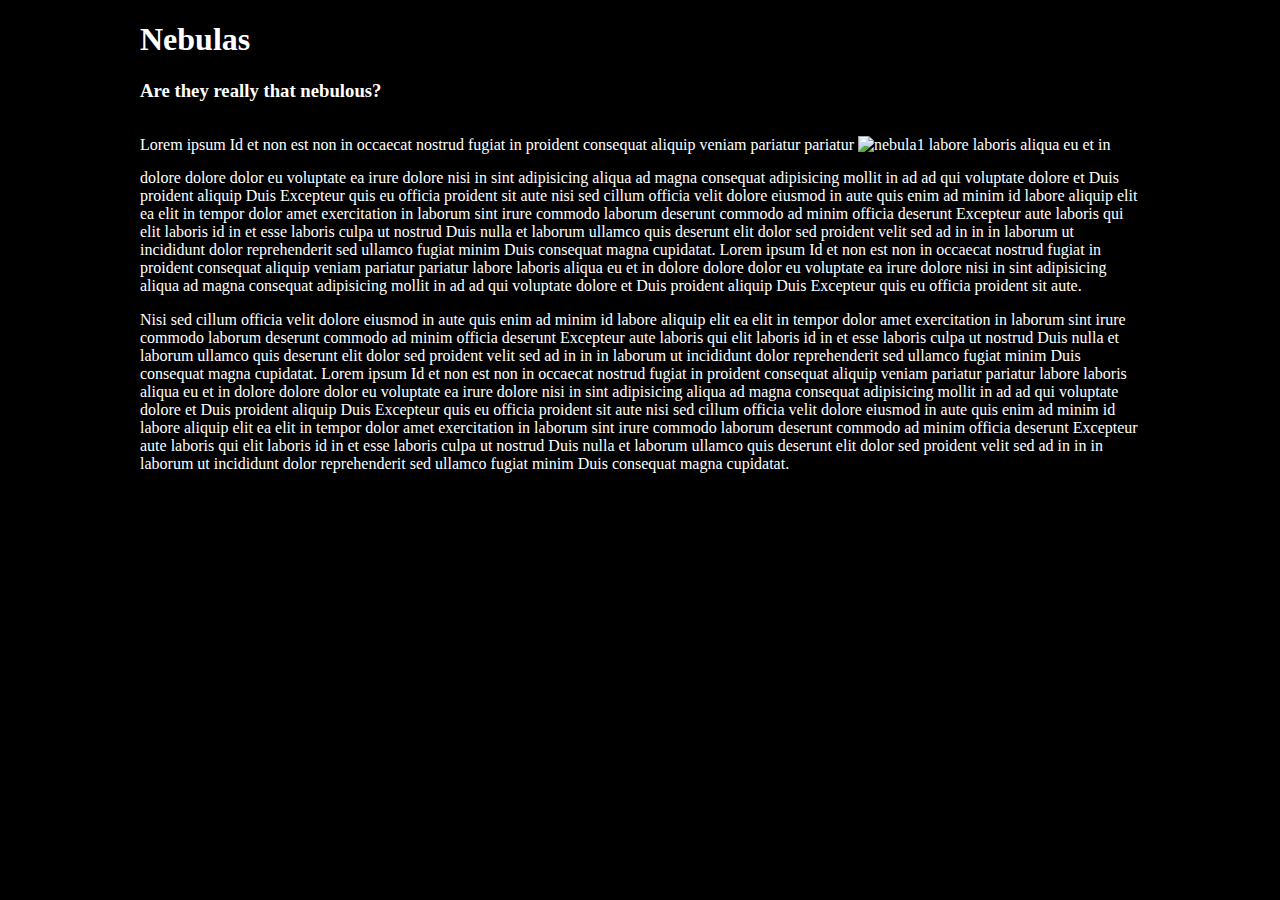
==== float-exercise.html @ 84c81b37 "display-exercise.html" ====
<!DOCTYPE html>
<html>
<head>
  <title>CSS Layout Exercises | float property</title>
  <meta charset="utf-8" name="description" content="Layout exercise on `float` property for Thinkful's front end web development course">

  <!-- fonts  -->
  <link href="https://fonts.googleapis.com/css?family=Roboto" rel="stylesheet">

  <!-- reset -->
  <link rel="stylesheet" type="text/css" href="https://cdnjs.cloudflare.com/ajax/libs/normalize/4.1.1/normalize.min.css">

  <!-- styles -->
  <link rel="stylesheet" type="text/css" href="styles/main.css">

  <!-- your style rules go in float-page.css -->
  <link rel="stylesheet" type="text/css" href="styles/float-page.css">
</head>
<body>
  
<!-- for this exercise, you don't need to add or remove any HTML elements, though you may want to add classes. You need to write the CSS rules to get the HTML below to look like the design. -->
  <main>
	  <h1>Nebulas</h1>
    <h3>Are they really that nebulous?</h3>

    <p>Lorem ipsum Id et non est non in occaecat nostrud fugiat in proident consequat aliquip veniam pariatur pariatur <img src="images/nebula1.png" alt="nebula1" class='left'> labore laboris aliqua eu et in dolore dolore dolor eu voluptate ea irure dolore nisi in sint adipisicing aliqua ad magna consequat adipisicing mollit in ad ad qui voluptate dolore et Duis proident aliquip Duis Excepteur quis eu officia proident sit aute nisi sed cillum officia velit dolore eiusmod in aute quis enim ad minim id labore aliquip elit ea elit in tempor dolor amet exercitation in laborum sint irure commodo laborum deserunt commodo ad minim officia deserunt Excepteur aute laboris qui elit laboris id in et esse laboris culpa ut nostrud Duis nulla et laborum ullamco quis deserunt elit dolor sed proident velit sed ad in in in laborum ut incididunt dolor reprehenderit sed ullamco fugiat minim Duis consequat magna cupidatat. Lorem ipsum Id et non est non in occaecat nostrud fugiat in proident consequat aliquip veniam pariatur pariatur labore laboris aliqua eu et in dolore dolore dolor eu voluptate ea irure dolore nisi in sint adipisicing aliqua ad magna consequat adipisicing mollit in ad ad  qui voluptate dolore et Duis proident aliquip Duis Excepteur quis eu officia proident sit aute.</p>


    <p>Nisi sed cillum officia velit dolore eiusmod in aute quis enim ad minim id labore aliquip elit ea elit in tempor dolor amet exercitation in laborum sint irure commodo laborum deserunt commodo ad minim officia deserunt Excepteur aute laboris qui elit laboris id in et esse laboris culpa ut nostrud Duis nulla et laborum ullamco quis deserunt elit dolor sed proident velit sed ad in in in laborum ut incididunt dolor reprehenderit sed ullamco  fugiat minim Duis consequat magna cupidatat. Lorem ipsum Id et non est non in occaecat nostrud fugiat in proident consequat aliquip veniam pariatur pariatur labore laboris aliqua eu et in dolore dolore dolor eu voluptate ea irure dolore nisi in sint adipisicing aliqua ad magna consequat adipisicing mollit in ad ad qui voluptate dolore et Duis proident aliquip Duis Excepteur quis eu officia proident sit aute nisi sed cillum officia velit dolore eiusmod in aute quis enim ad minim id labore aliquip elit ea elit in tempor dolor amet exercitation in laborum sint irure commodo laborum deserunt commodo ad minim officia deserunt Excepteur aute laboris qui elit laboris id in et esse laboris culpa ut nostrud Duis nulla et laborum ullamco quis deserunt elit dolor sed proident velit sed ad in in in laborum ut incididunt dolor reprehenderit sed ullamco fugiat minim Duis consequat magna cupidatat.</p>
    
  </main>

</body>
</html>
---- styles/float-page.css ----
body {
  background-color: black;
  color: white;
}

main {
  padding-left: 90px;
  padding-right: 90px;
  max-width: 1000px;
  margin-left: auto;
  margin-right: auto;
}

.medium {
	width: 300px;
}

.left, .right{
	margin-top: 15px;
	margin-bottom: 15px;
}
.left {
	float: left
	margin-right 15px;
}

.right {
	float: right;
	margin-left: 15px;
}
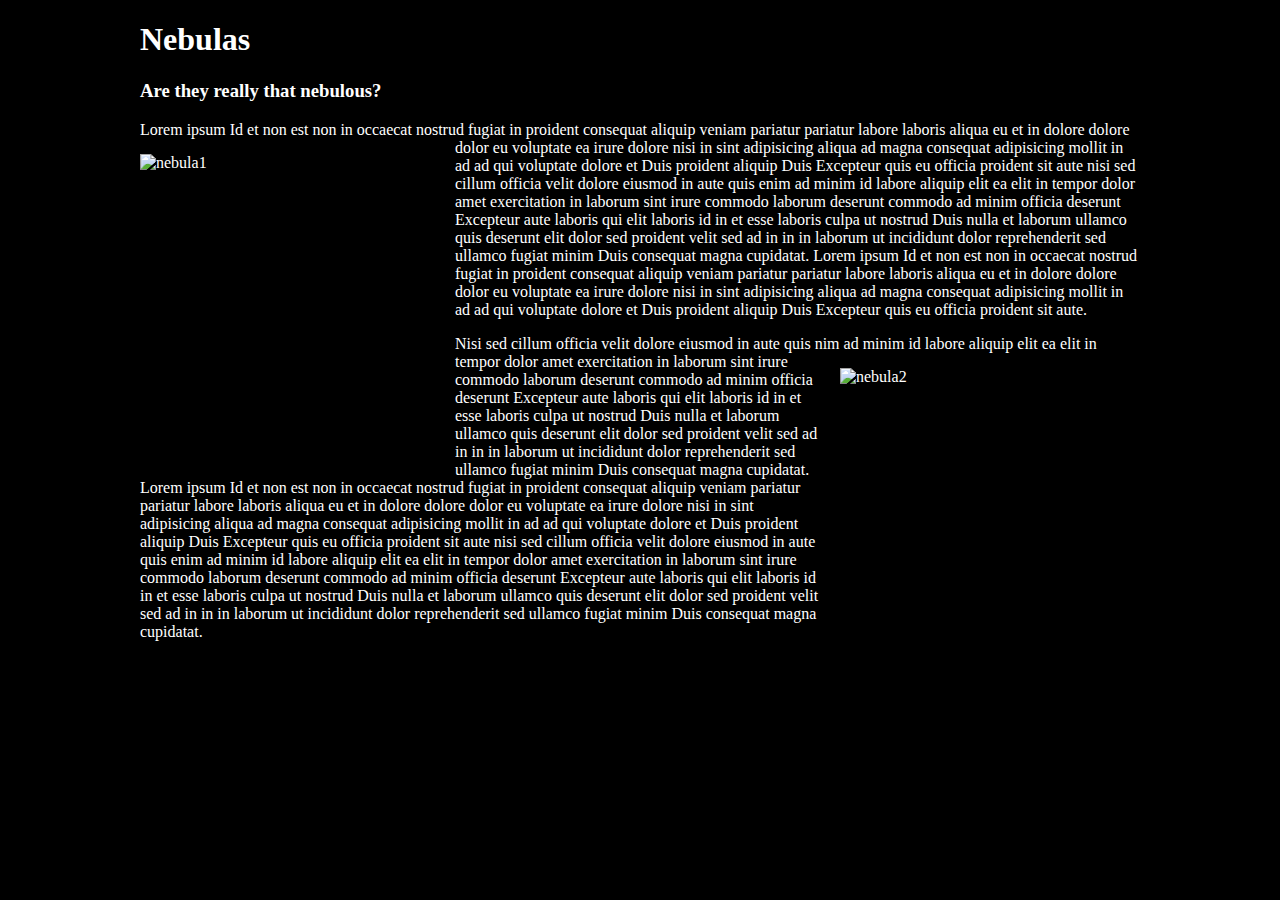
==== commit f0967077: "finished float exercise" ====
--- a/float-exercise.html
+++ b/float-exercise.html
@@ -26,7 +26,7 @@
     <p>Lorem ipsum Id et non est non in occaecat nostrud fugiat in proident consequat aliquip veniam pariatur pariatur <img src="images/nebula1.png" alt="nebula1" class='left'> labore laboris aliqua eu et in dolore dolore dolor eu voluptate ea irure dolore nisi in sint adipisicing aliqua ad magna consequat adipisicing mollit in ad ad qui voluptate dolore et Duis proident aliquip Duis Excepteur quis eu officia proident sit aute nisi sed cillum officia velit dolore eiusmod in aute quis enim ad minim id labore aliquip elit ea elit in tempor dolor amet exercitation in laborum sint irure commodo laborum deserunt commodo ad minim officia deserunt Excepteur aute laboris qui elit laboris id in et esse laboris culpa ut nostrud Duis nulla et laborum ullamco quis deserunt elit dolor sed proident velit sed ad in in in laborum ut incididunt dolor reprehenderit sed ullamco fugiat minim Duis consequat magna cupidatat. Lorem ipsum Id et non est non in occaecat nostrud fugiat in proident consequat aliquip veniam pariatur pariatur labore laboris aliqua eu et in dolore dolore dolor eu voluptate ea irure dolore nisi in sint adipisicing aliqua ad magna consequat adipisicing mollit in ad ad  qui voluptate dolore et Duis proident aliquip Duis Excepteur quis eu officia proident sit aute.</p>
 
 
-    <p>Nisi sed cillum officia velit dolore eiusmod in aute quis enim ad minim id labore aliquip elit ea elit in tempor dolor amet exercitation in laborum sint irure commodo laborum deserunt commodo ad minim officia deserunt Excepteur aute laboris qui elit laboris id in et esse laboris culpa ut nostrud Duis nulla et laborum ullamco quis deserunt elit dolor sed proident velit sed ad in in in laborum ut incididunt dolor reprehenderit sed ullamco  fugiat minim Duis consequat magna cupidatat. Lorem ipsum Id et non est non in occaecat nostrud fugiat in proident consequat aliquip veniam pariatur pariatur labore laboris aliqua eu et in dolore dolore dolor eu voluptate ea irure dolore nisi in sint adipisicing aliqua ad magna consequat adipisicing mollit in ad ad qui voluptate dolore et Duis proident aliquip Duis Excepteur quis eu officia proident sit aute nisi sed cillum officia velit dolore eiusmod in aute quis enim ad minim id labore aliquip elit ea elit in tempor dolor amet exercitation in laborum sint irure commodo laborum deserunt commodo ad minim officia deserunt Excepteur aute laboris qui elit laboris id in et esse laboris culpa ut nostrud Duis nulla et laborum ullamco quis deserunt elit dolor sed proident velit sed ad in in in laborum ut incididunt dolor reprehenderit sed ullamco fugiat minim Duis consequat magna cupidatat.</p>
+    <p>Nisi sed cillum officia velit dolore eiusmod in aute quis nim ad minim id labore aliquip elit ea elit in tempor dolor amet exercitation <img src="images/nebula2.png" alt="nebula2" class='right'> in laborum sint irure commodo laborum deserunt commodo ad minim officia deserunt Excepteur aute laboris qui elit laboris id in et esse laboris culpa ut nostrud Duis nulla et laborum ullamco quis deserunt elit dolor sed proident velit sed ad in in in laborum ut incididunt dolor reprehenderit sed ullamco  fugiat minim Duis consequat magna cupidatat. Lorem ipsum Id et non est non in occaecat nostrud fugiat in proident consequat aliquip veniam  pariatur pariatur labore laboris aliqua eu et in dolore dolore dolor eu voluptate ea irure dolore nisi in sint adipisicing aliqua ad magna consequat adipisicing mollit in ad ad qui voluptate dolore et Duis proident aliquip Duis Excepteur quis eu officia proident sit aute nisi sed cillum officia velit dolore eiusmod in aute quis enim ad minim id labore aliquip elit ea elit in tempor dolor amet exercitation in laborum sint irure commodo laborum deserunt commodo ad minim officia deserunt Excepteur aute laboris qui elit laboris id in et esse laboris culpa ut nostrud Duis nulla et laborum ullamco quis deserunt elit dolor sed proident velit sed ad in in in laborum ut incididunt dolor reprehenderit sed ullamco fugiat minim Duis consequat magna cupidatat.</p>
     
   </main>
 
--- a/styles/float-page.css
+++ b/styles/float-page.css
@@ -18,13 +18,21 @@
 .left, .right{
 	margin-top: 15px;
 	margin-bottom: 15px;
+	height: 300px;
+	width: 300px;
 }
+
 .left {
-	float: left
-	margin-right 15px;
+	float: left;
+	margin-right: 15px;	
+	position: inline-block;
+
+
+
 }
 
 .right {
 	float: right;
 	margin-left: 15px;
+	position: inline-block;
 }